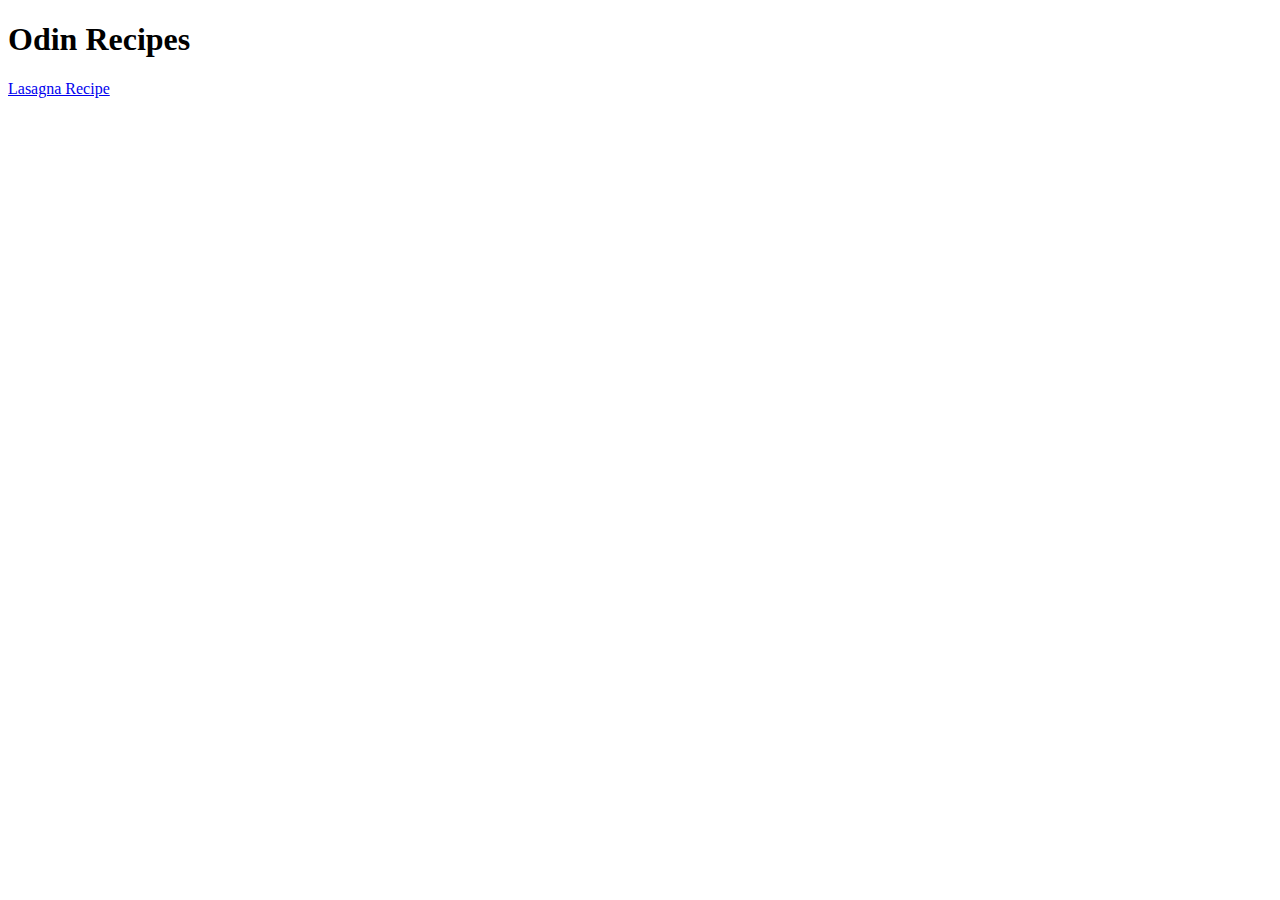
==== index.html @ 685028ae "Modified Lasagna Recipe" ====
<!DOCTYPE html>
<html lang="en">
<head>
    <meta charset="UTF-8">
    <meta name="viewport" content="width=device-width, initial-scale=1.0">
    <title>Recipes</title>
</head>
<body>
    <h1>Odin Recipes</h1>
    <a href="./recipes/lasagna.html">Lasagna Recipe</a>
    
</body>
</html>
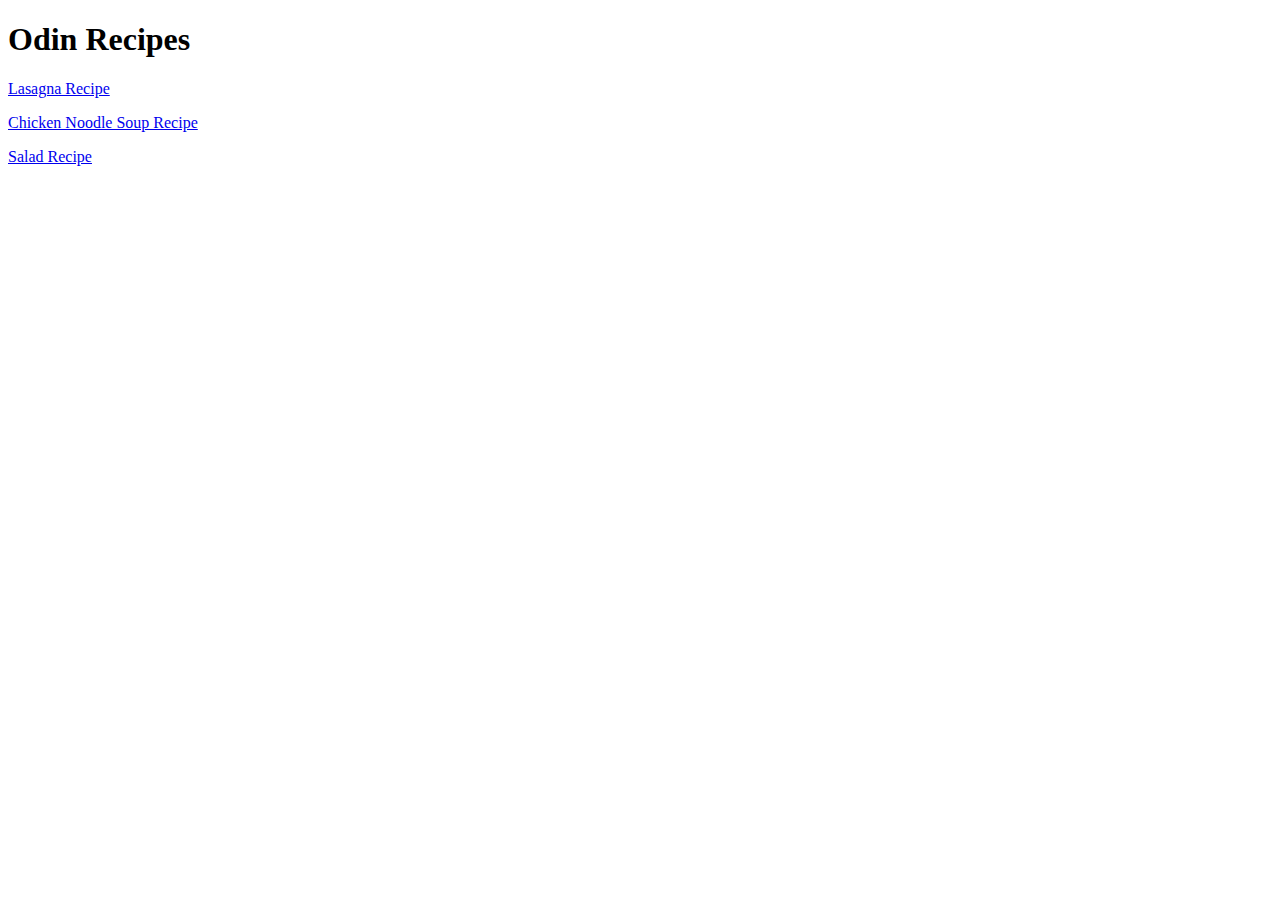
==== commit 3a7b2f48: "Added 2 new recipes" ====
--- a/index.html
+++ b/index.html
@@ -7,7 +7,15 @@
 </head>
 <body>
     <h1>Odin Recipes</h1>
-    <a href="./recipes/lasagna.html">Lasagna Recipe</a>
+    <p> 
+        <a href="./recipes/lasagna.html">Lasagna Recipe</a>
+    </p>
+    <p>
+        <a href="./recipes/chickensoup.html">Chicken Noodle Soup Recipe</a>
+    </p>
+    <p>
+        <a href="./recipes/salad.html">Salad Recipe</a>
+    </p>    
     
 </body>
 </html>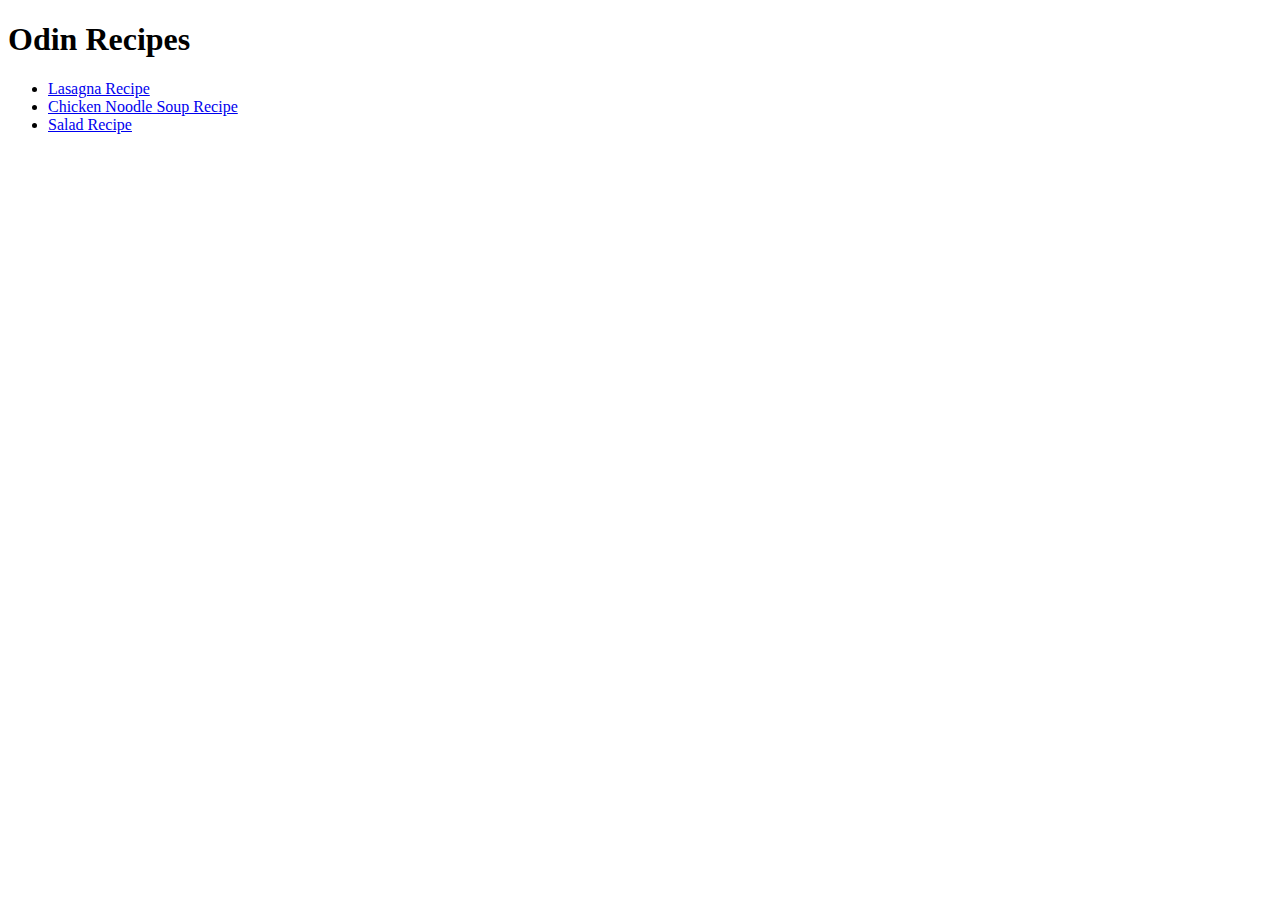
==== commit 52c22e37: "Added list to main page" ====
--- a/index.html
+++ b/index.html
@@ -7,15 +7,13 @@
 </head>
 <body>
     <h1>Odin Recipes</h1>
-    <p> 
-        <a href="./recipes/lasagna.html">Lasagna Recipe</a>
-    </p>
-    <p>
-        <a href="./recipes/chickensoup.html">Chicken Noodle Soup Recipe</a>
-    </p>
-    <p>
-        <a href="./recipes/salad.html">Salad Recipe</a>
-    </p>    
-    
+    <ul>
+        <li><a href="./recipes/lasagna.html">Lasagna Recipe</a></li>
+
+
+        <li><a href="./recipes/chickensoup.html">Chicken Noodle Soup Recipe</a></li>
+
+        <li><a href="./recipes/salad.html">Salad Recipe</a></li>
+    </ul>
 </body>
 </html>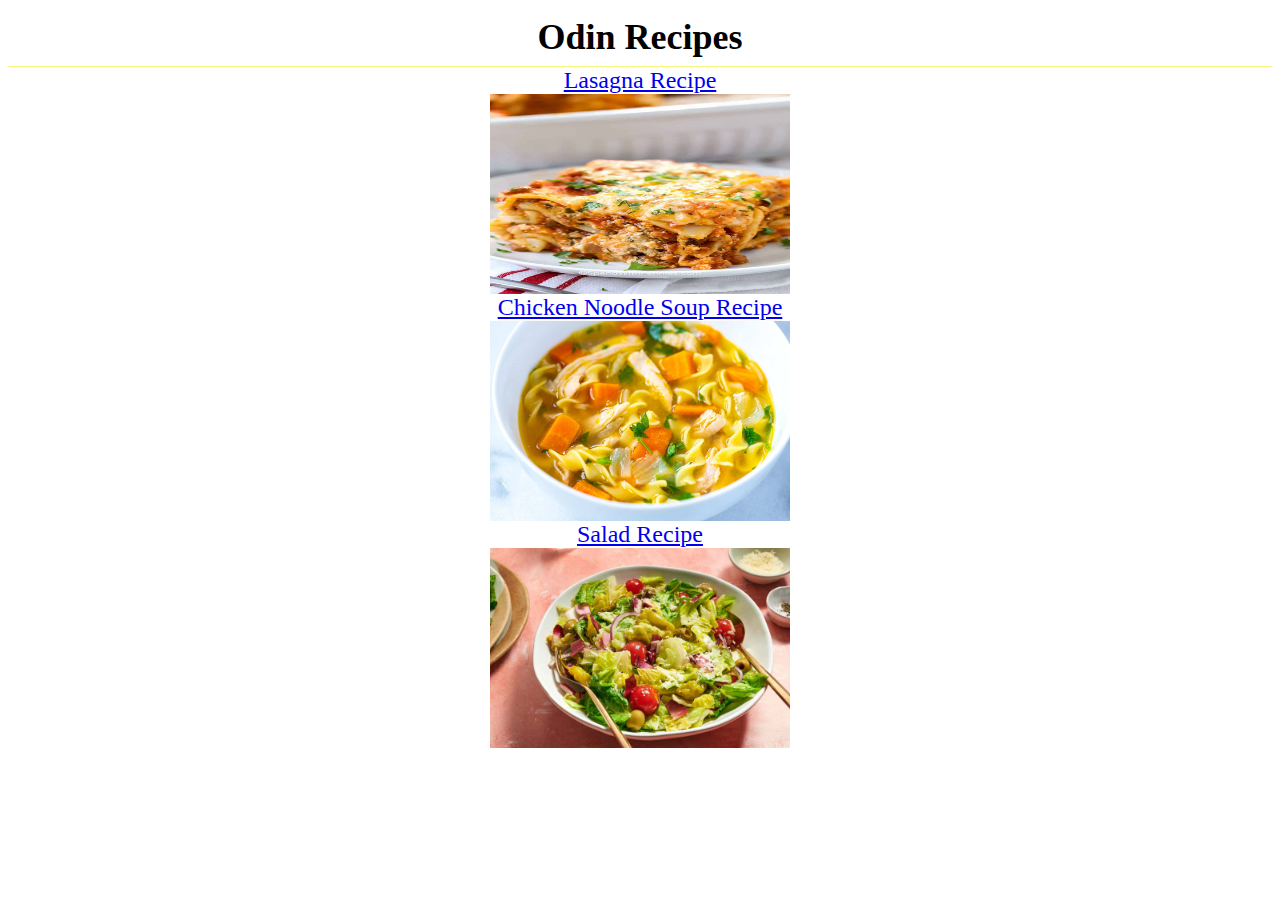
==== commit 63beef0e: "Added new elements to CSS file" ====
--- a/index.html
+++ b/index.html
@@ -4,16 +4,18 @@
     <meta charset="UTF-8">
     <meta name="viewport" content="width=device-width, initial-scale=1.0">
     <title>Recipes</title>
+    <link rel="stylesheet" href="styles.css">
 </head>
 <body>
-    <h1>Odin Recipes</h1>
-    <ul>
-        <li><a href="./recipes/lasagna.html">Lasagna Recipe</a></li>
+    <div class="title">Odin Recipes</div>
+
+    <div class="recipe-title"><a href="./recipes/lasagna.html">Lasagna Recipe</a></div>
+    <img class="img" src="./recipes/lasagna.jpg" alt="A picture of a lasagna">
+    <div class="recipe-title"><a href="./recipes/chickensoup.html">Chicken Noodle Soup Recipe</a></div>
+    <img class="img" src="./recipes/chickensoup.jpg" alt="A picture of Chicken Noodle Soup">
+    <div class="recipe-title"><a href="./recipes/salad.html">Salad Recipe</a></div>
+    <img class="img" src="./recipes/salad.jpg" alt="A picture of Salad">
 
 
-        <li><a href="./recipes/chickensoup.html">Chicken Noodle Soup Recipe</a></li>
-
-        <li><a href="./recipes/salad.html">Salad Recipe</a></li>
-    </ul>
 </body>
 </html>--- a/styles.css
+++ b/styles.css
@@ -0,0 +1,69 @@
+.title {
+    color: black;
+    font-size: 36px;
+    font-weight: bold;
+    text-align: center;
+    border-bottom: 1px rgb(248, 248, 126) solid;
+    padding: 8px;
+}
+
+.list {
+    text-align: center;
+}
+
+.recipe-title {
+    text-align: center;
+    font-size: 24px;
+
+}
+
+.img {
+    height: 200px;
+    width: 300px;
+    margin: auto;
+    display: block;
+}
+
+.header {
+    background-color: lightgray;
+    margin: 0px;
+    padding: 16px;
+    border: 1px solid black;   
+    text-align: center;
+    font-size: 36px;
+    font-weight: bold;
+}
+
+.container {
+    display: inline-flex;
+}
+
+.large-img {
+    height: auto;
+    width: 500px;
+    display: block;
+    margin-right: 16px;
+    border: 1px solid black;
+}
+
+.text {
+    margin: 2px;
+    display: block;
+    width: auto;
+    border: 1px solid black;    
+    padding: 8px;
+    padding-bottom: 0px;
+    box-sizing: content-box;
+    background-color: lightgray;
+}
+
+.text-bold {
+    font-weight: bold;
+    font-size: 32px;
+}
+
+.return-link {
+    margin: 0px;
+    display: block;
+    text-align: center;
+}